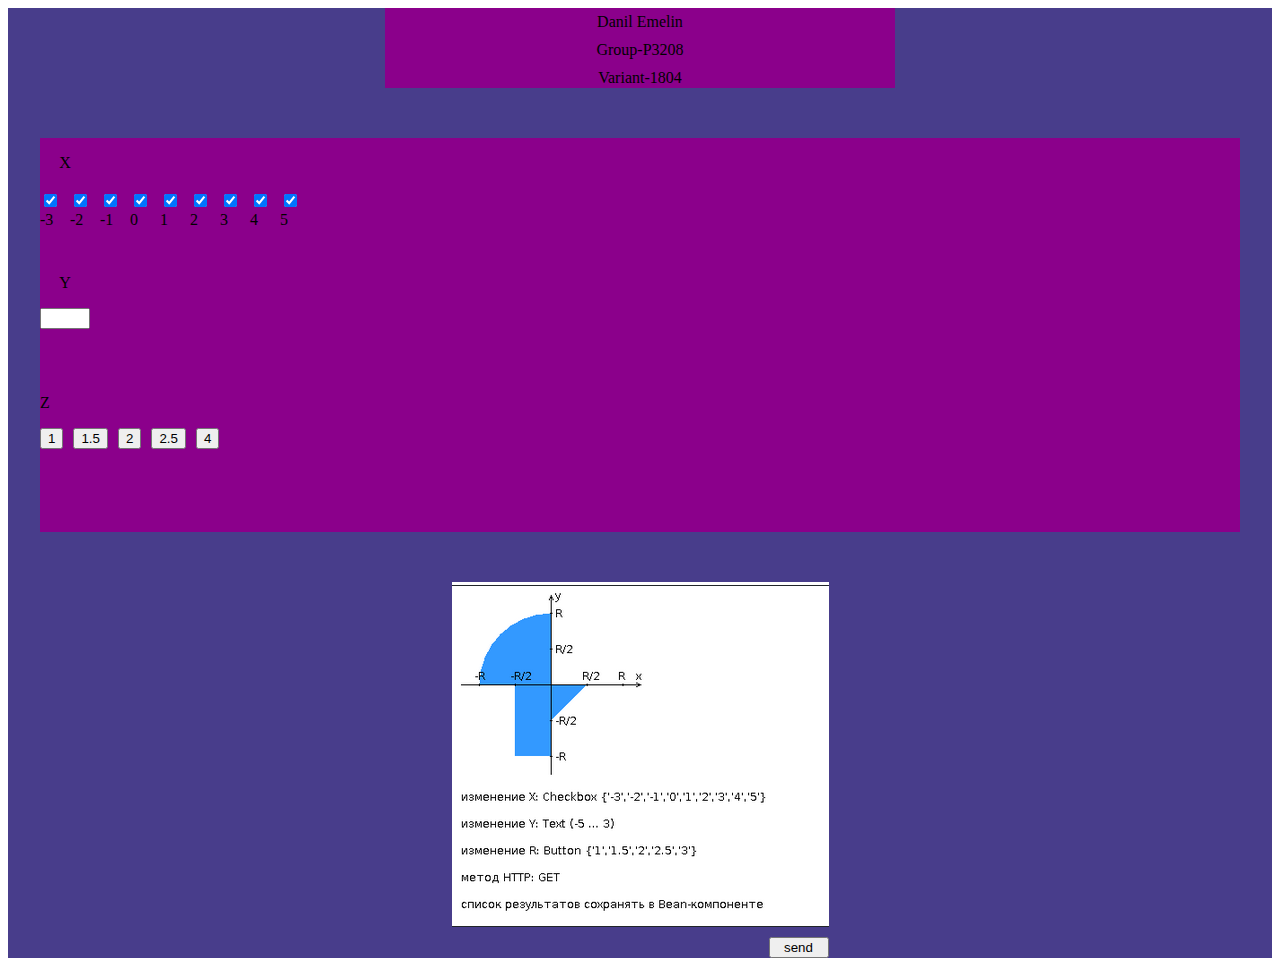
==== copi.html @ 2a1e300b "new page 2.0" ====
<!DOCTYPE html>
<html lang="en" xmlns:border-width="http://www.w3.org/1999/xhtml">
<head>
    <link rel="stylesheet" href="css/style.css">
    <meta charset="UTF-8">
    <title></title>
</head>
<body>

<div class="centered_container">
    <div class="header">
        <span>Danil Emelin</span>
        <span>Group-P3208</span>
        <span>Variant-1804</span>
    </div>

    <div class="input">
        <div class="x">
            <div class="header_x">
                <p>X</p>
            </div>
            <div class="choices_x">

                <div>
                    <input type="checkbox" id="n_three" name="n_three" checked/>
                    <label for="n_three">-3</label>
                </div>
                <div>
                    <input type="checkbox" id="n_two" name="n_two" checked/>
                    <label for="n_two">-2</label>
                </div>
                <div>
                    <input type="checkbox" id="n_one" name="n_one" checked/>
                    <label for="n_one">-1</label>
                </div>
                <div>
                    <input type="checkbox" id="zero" name="zero" checked/>
                    <label for="zero">0</label>
                </div>
                <div>
                    <input type="checkbox" id="p_one" name="p_one" checked/>
                    <label for="p_one">1</label>
                </div>
                <div>
                    <input type="checkbox" id="p_two" name="p_two" checked/>
                    <label for="p_two">2</label>
                </div>
                <div>
                    <input type="checkbox" id="p_three" name="p_three" checked/>
                    <label for="p_three">3</label>
                </div>
                <div>
                    <input type="checkbox" id="p_four" name="p_four" checked/>
                    <label for="p_four">4</label>
                </div>
                <div>
                    <input type="checkbox" id="p_five" name="p_five" checked/>
                    <label for="p_five">5</label>
                </div>
            </div>
        </div>
        <div class="y">
            <div class="header_y">
                <p>Y</p>
            </div>
            <label for="name"></label>
            <input type="text" id="name" name="name" required minlength="1" maxlength="2"/>
        </div>
        <div CLASS="Z">
            <div class="header_z">
                <p>Z</p>
            </div>
            <div class="buttons">
                <button type="button">1</button>
                <button type="button">1.5</button>
                <button type="button">2</button>
                <button type="button">2.5</button>
                <button type="button">4</button>
            </div>
        </div>
    </div>
    <div class="photo">
        <img src="image/img.png" alt="Graphic">
        <button type="button" style="width:60px">send</button>
    </div>
</div>


</body>
</html>
---- css/style.css ----
.header{
    background: darkmagenta;
    display: flex;
    flex-direction: column;
    gap: 10px;
    height: 70px;
    width: 500px;
    padding: 5px;
    text-align: center;
}

.input {
    background-color: darkmagenta;
    display: flex;
    height: 600px;
    width: 1200px;
    flex-direction: column;
    gap: 70px;
}

.y {
    width: 70px;
}

.choices_x {
    display: flex;
    flex-direction: row;
    gap: 10px;

}

.header_x {
    justify-content: center;
    display: flex;
}
.header_y {
    justify-content: center;
    display: flex;
}


.x {
    gap: 3px;
    width: 50px;
    height: 50px;
    display: flex;
    flex-direction: column;

}

.y {
    display: flex;
    flex-direction: column;
    width: 50px;
    height: 50px;
}

.header_z {
    justify-content: left;
    display: flex;

}

.z {
    display: flex;
    flex-direction: column;
    width: 50px;
    height: 50px;
}

.buttons {
    display: flex;
    flex-direction: row;
    gap: 10px;
}
.photo{
    display: flex;
    flex-direction: column;
    align-items: end;
    gap: 10px;
}
.centered_container {
    gap: 50px;
    display: flex;
    flex-direction: column;
    height: 950px;
    background-color: darkslateblue;
    align-items: center;
}
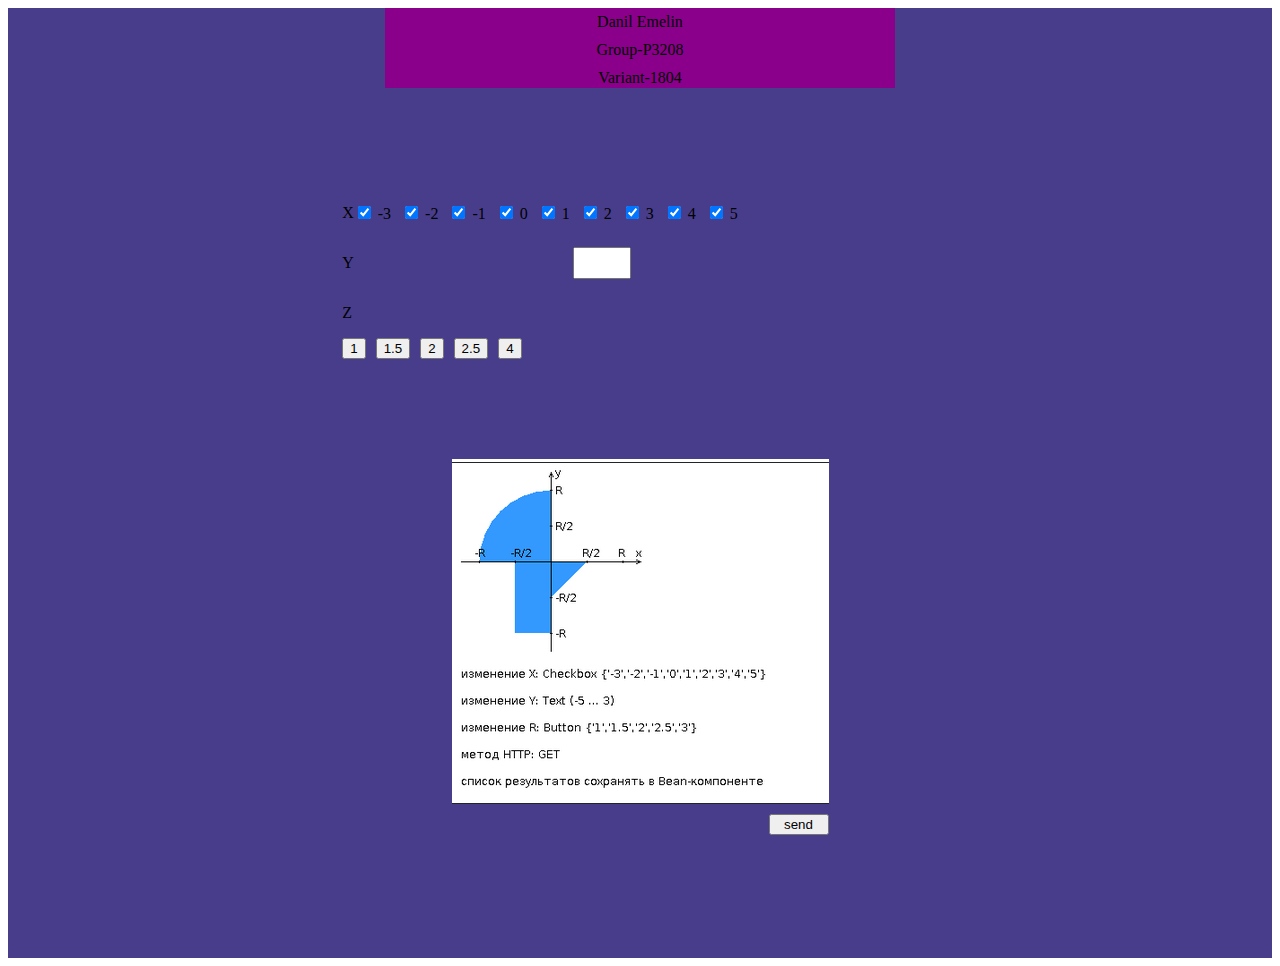
==== commit c207fdad: "finished page" ====
--- a/copi.html
+++ b/copi.html
@@ -14,7 +14,7 @@
         <span>Variant-1804</span>
     </div>
 
-    <div class="input">
+    <div class="left_side">
         <div class="x">
             <div class="header_x">
                 <p>X</p>
--- a/css/style.css
+++ b/css/style.css
@@ -1,8 +1,9 @@
 
-.header{
-    background: darkmagenta;
+.header {
+    /*background: darkmagenta;*/
     display: flex;
     flex-direction: column;
+    background-color: darkmagenta;
     gap: 10px;
     height: 70px;
     width: 500px;
@@ -10,18 +11,24 @@
     text-align: center;
 }
 
-.input {
-    background-color: darkmagenta;
+.left_side {
+
     display: flex;
-    height: 600px;
-    width: 1200px;
     flex-direction: column;
-    gap: 70px;
+    margin-right: 200px;
+    padding: 50px;
 }
 
-.y {
-    width: 70px;
+.right_side {
 }
+.main_container{
+    display: flex;
+    gap: 150px;
+    background-color: darkmagenta;
+    padding: 5px;
+
+}
+
 
 .choices_x {
     display: flex;
@@ -30,56 +37,47 @@
 
 }
 
-.header_x {
-    justify-content: center;
-    display: flex;
-}
-.header_y {
-    justify-content: center;
-    display: flex;
-}
+
 
 
 .x {
-    gap: 3px;
-    width: 50px;
-    height: 50px;
+
     display: flex;
-    flex-direction: column;
+    align-items: center;
 
 }
 
 .y {
     display: flex;
-    flex-direction: column;
+    gap: 105px;
+    flex-direction: row;
+}
+#name{
     width: 50px;
-    height: 50px;
+
+    margin: 9px;
 }
 
-.header_z {
-    justify-content: left;
-    display: flex;
 
-}
 
 .z {
     display: flex;
-    flex-direction: column;
-    width: 50px;
-    height: 50px;
+    align-items: center;
+    gap: 110px;
 }
 
 .buttons {
     display: flex;
-    flex-direction: row;
     gap: 10px;
 }
-.photo{
+
+.photo {
     display: flex;
     flex-direction: column;
     align-items: end;
     gap: 10px;
 }
+
 .centered_container {
     gap: 50px;
     display: flex;
